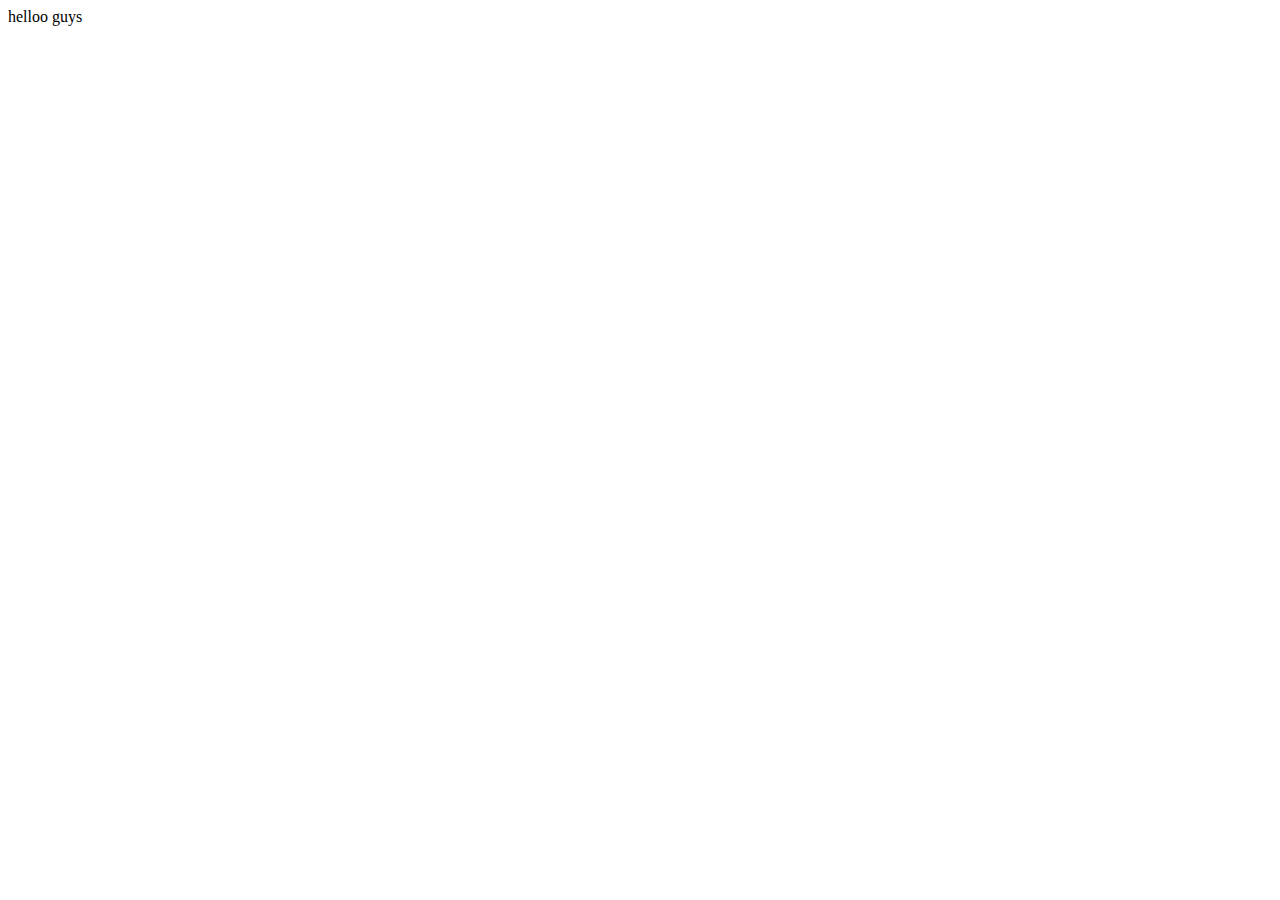
==== leson 2/indwx.html @ 306514bb "background images" ====
<!DOCTYPE html>
<html lang="en">
<head>
    <meta charset="UTF-8">
    <meta name="viewport" content="width=device-width, initial-scale=1.0">
    <title>Document</title>
</head
    <h1>helloo guys</h1>
</body>
</html>
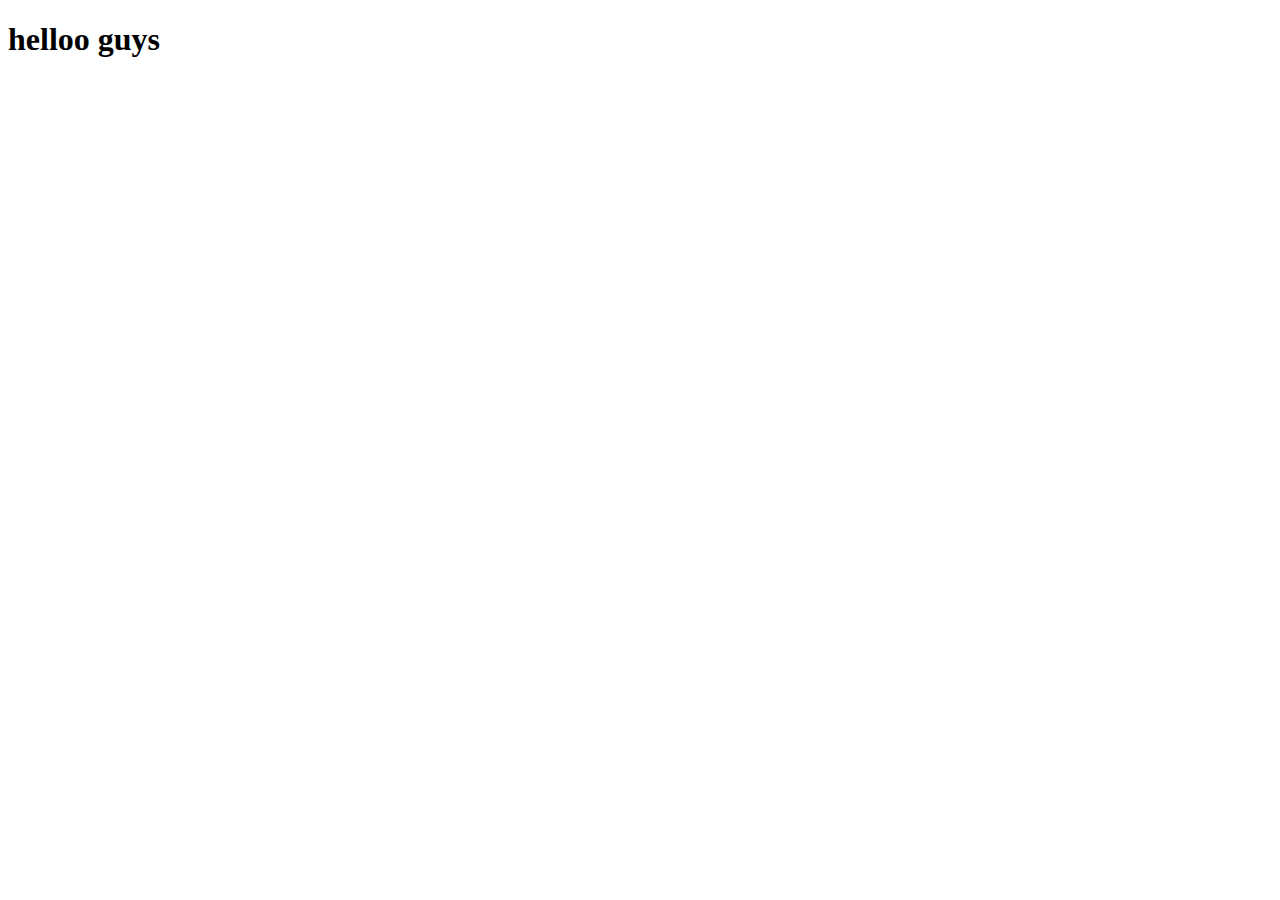
==== commit de8f1ad0: "backgroung affects 2.0" ====
--- a/leson 2/indwx.html
+++ b/leson 2/indwx.html
@@ -4,7 +4,7 @@
     <meta charset="UTF-8">
     <meta name="viewport" content="width=device-width, initial-scale=1.0">
     <title>Document</title>
-</head
+</head>
     <h1>helloo guys</h1>
 </body>
 </html>